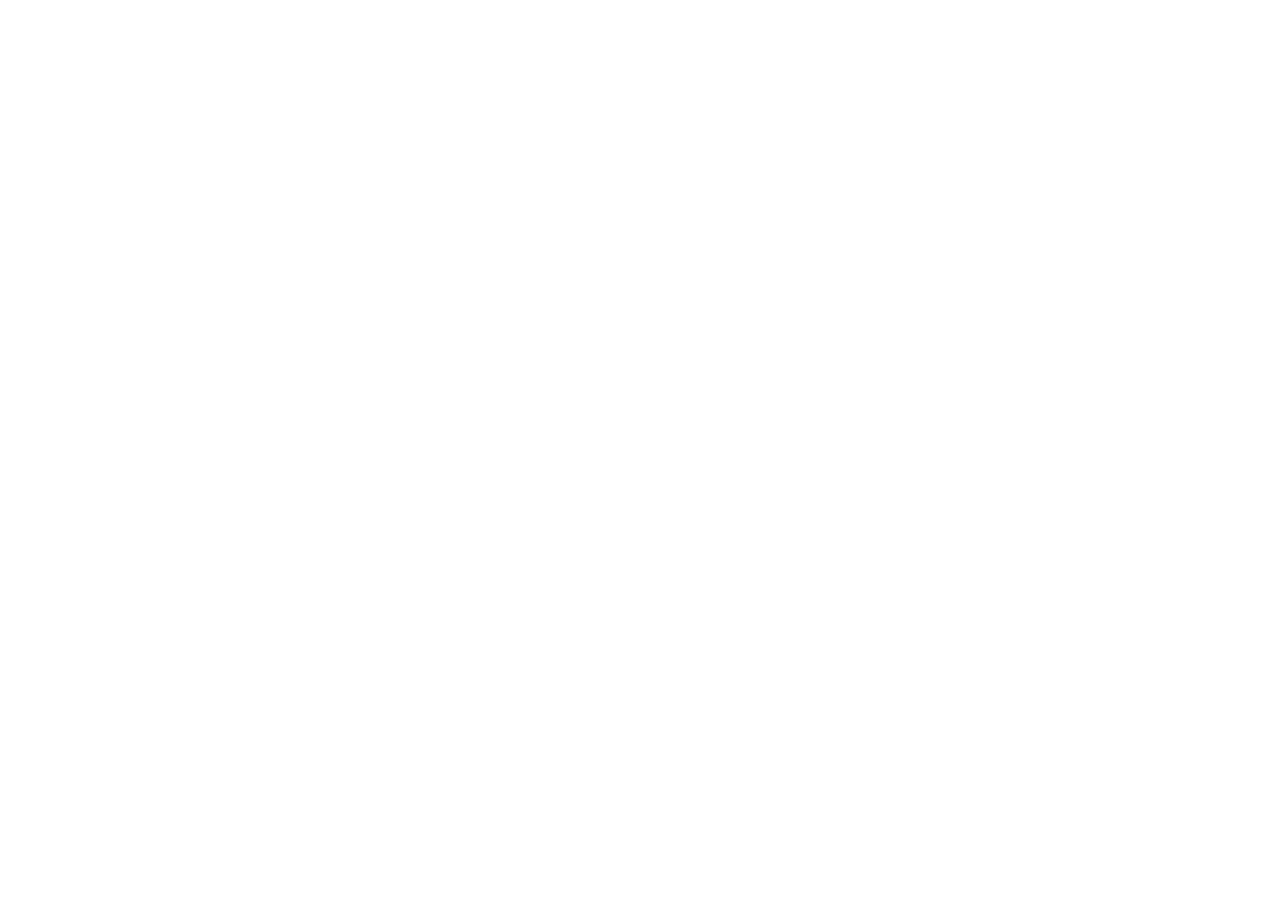
==== connectFour/index.html @ 5e0c8b85 "started" ====
<!DOCTYPE html>
<html lang="en">
<head>
    <meta charset="UTF-8">
    <meta http-equiv="X-UA-Compatible" content="IE=edge">
    <meta name="viewport" content="width=device-width, initial-scale=1.0">
    <title>Connect Four</title>
    <link rel="stylesheet" href="style.css">
    <script src="./app.js" charset="UTF-8"></script>
</head>
<body>


    
    
</body>
</html>
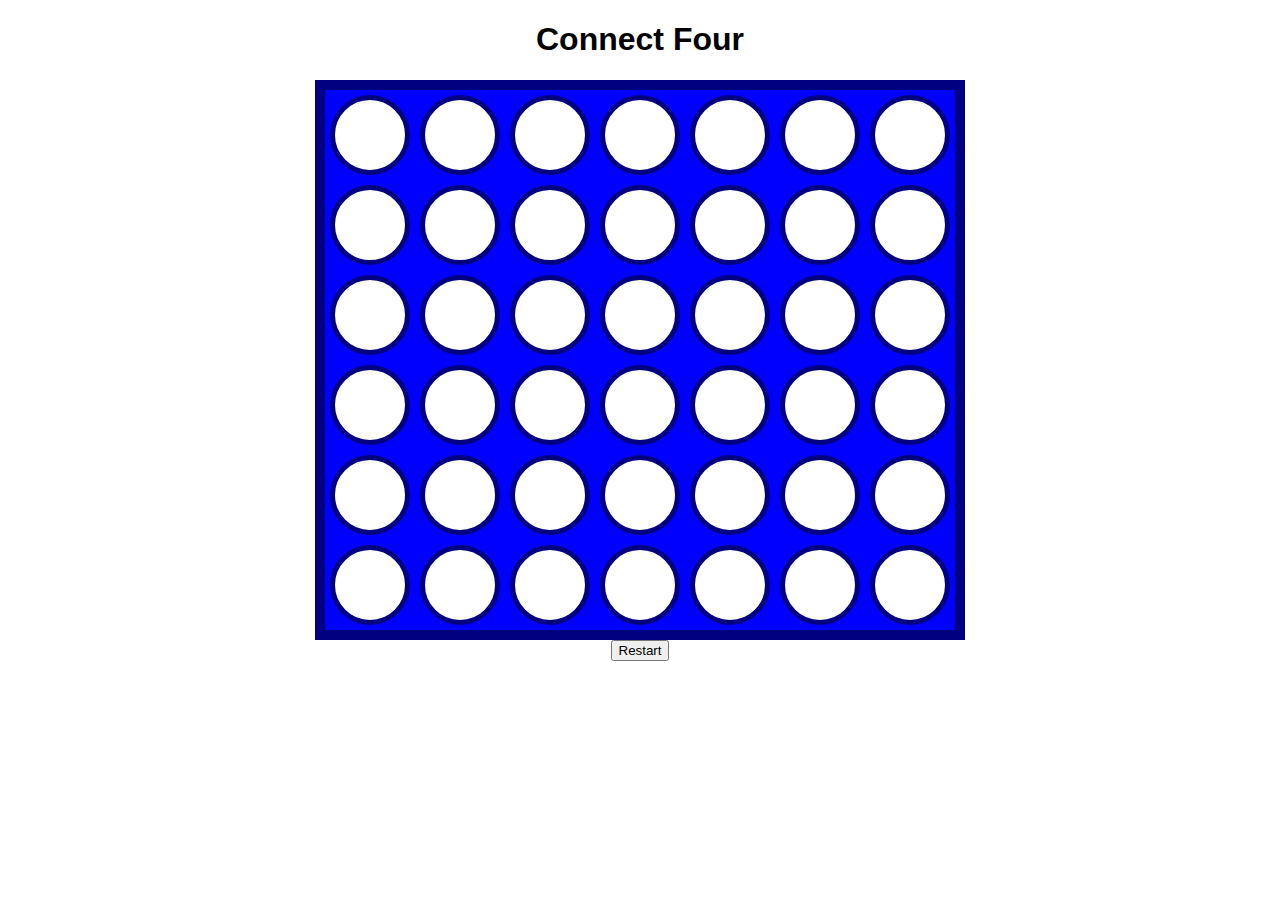
==== commit 709b20ff: "connect four game done" ====
--- a/connectFour/index.html
+++ b/connectFour/index.html
@@ -1,17 +1,22 @@
 <!DOCTYPE html>
 <html lang="en">
+
 <head>
     <meta charset="UTF-8">
     <meta http-equiv="X-UA-Compatible" content="IE=edge">
     <meta name="viewport" content="width=device-width, initial-scale=1.0">
     <title>Connect Four</title>
-    <link rel="stylesheet" href="style.css">
+    <link rel="stylesheet" href="./style.css">
+    
+</head>
+
+<body>
+    <h1>Connect Four</h1>
+    <h2 id="winner"></h2>
+    <div id="board"></div>
+    <button id="restart">Restart</button>
+
     <script src="./app.js" charset="UTF-8"></script>
-</head>
-<body>
+</body>
 
-
-    
-    
-</body>
 </html>--- a/connectFour/style.css
+++ b/connectFour/style.css
@@ -0,0 +1,31 @@
+body{
+    font-family: Arial, Helvetica, sans-serif;
+    text-align: center;
+}
+
+#board{
+    height: 540px;
+    width: 630px;
+    background-color: blue;
+    border: 10px solid navy;
+    margin: 0 auto;
+    display: flex;
+    flex-wrap: wrap;
+}
+
+.tile{
+    background-color: white;
+    height: 70px;
+    width: 70px;
+    border-radius: 50%;
+    margin: 5px;
+    border: 5px solid navy;
+}
+
+.red-piece{
+    background-color: red;
+}
+
+.yellow-piece{
+    background-color: yellow;
+}